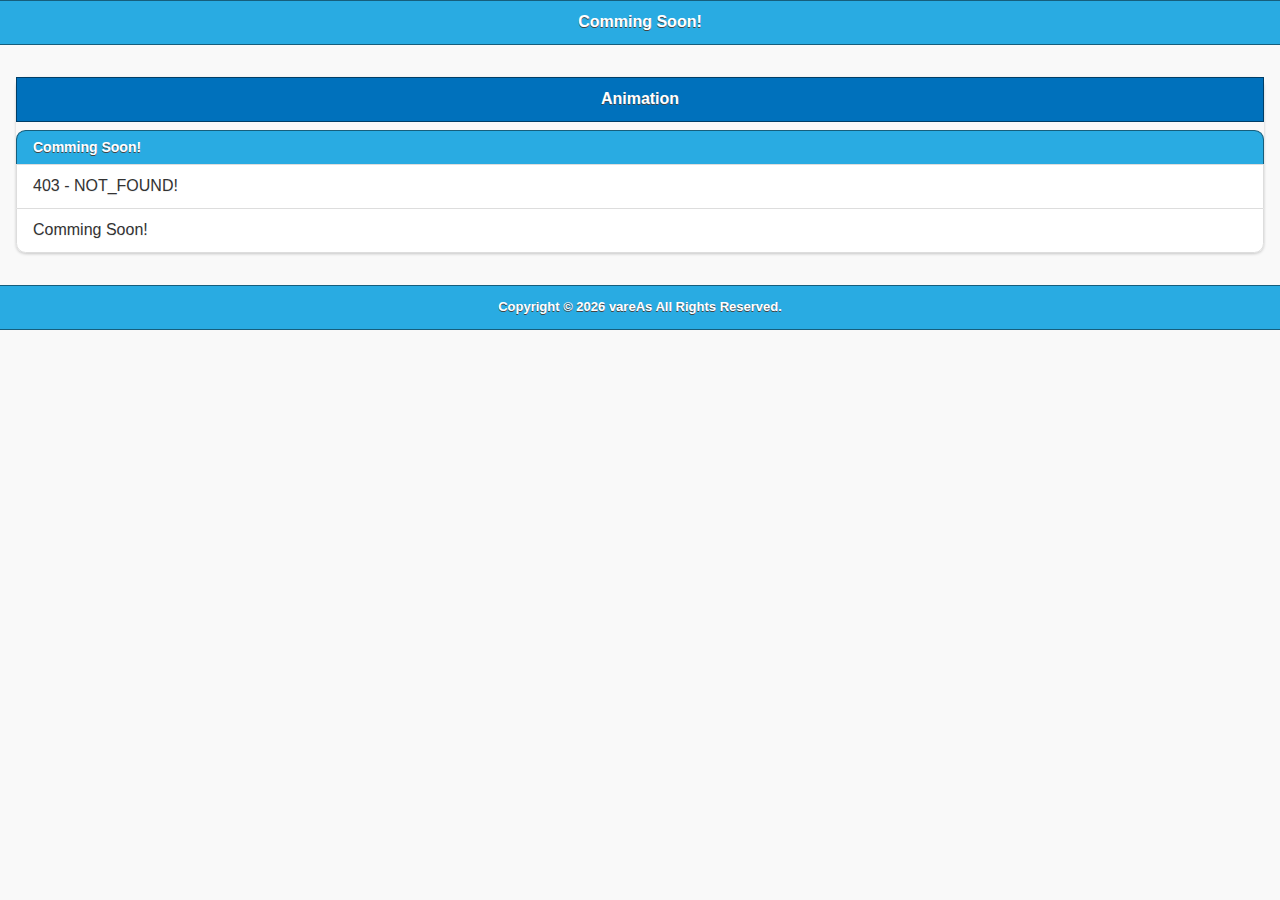
==== test.html @ e951c16f "Animation test." ====
<!DOCTYPE html>
<html lang="ja">
<head>
<meta charset="UTF-8">
<meta name="viewport" content="width=device-width, initial-scale=1.0">
<meta name="robots" content="noindex, nofollow">
<title>vareAs's homepage&#946;</title>
<link rel="stylesheet" href="css/mytheme.min.css">
<link rel="stylesheet" href="css/jquery.mobile.icons.min.css">
<link rel="stylesheet" href="css/jquery.mobile.structure-1.4.5.min.css">
<script src="js/jquery-1.11.3.min.js"></script>
<script>

$(document).on('mobileinit', function() {

  $.mobile.loader.prototype.options.text = 'loading...';

  $.mobile.loader.prototype.options.textonly = false;

  $.mobile.loader.prototype.options.textVisible = true;

  $.mobile.loader.prototype.options.theme = 'a';

});

</script>
<script src="js/jquery.mobile-1.4.5.min.js"></script>
<style type="text/css">
.ui-header .ui-title {
	margin: 0 10px;
}
.ui-footer {
	font-size: 13px;
	text-align: center;
}
</style>
<script>
  (function(i,s,o,g,r,a,m){i['GoogleAnalyticsObject']=r;i[r]=i[r]||function(){
  (i[r].q=i[r].q||[]).push(arguments)},i[r].l=1*new Date();a=s.createElement(o),
  m=s.getElementsByTagName(o)[0];a.async=1;a.src=g;m.parentNode.insertBefore(a,m)
  })(window,document,'script','//www.google-analytics.com/analytics.js','ga');

  ga('create', 'UA-63387588-1', 'auto');
  ga('send', 'pageview');

</script>
<meta name=”robots” content=”noindex,nofollow”>
</head>
<body>
<!----------トップページ--------------->
<div data-role="page" id="home">
	<div data-role="header">
		<h1>Comming Soon!</h1>
	</div>
	<div role="main" class="ui-content">
		<ul data-role="listview" data-inset="true">
			<a href="test.html" class="ui-btn">Animation</a>
			<li data-role="list-divider">Comming Soon!</li>
			<li>403 - NOT_FOUND!</li>
			<li>Comming Soon!</li>
		</ul>
		
	</div>
	<div data-role="footer">
		<p>
			<script type="text/javascript">
			var today = new Date();
			var y = today.getFullYear();
			document.write("Copyright &copy; " + y + " vareAs All Rights Reserved.");
			</script> 
		</p>
	</div>
</div>
</body>
</html>
---- css/mytheme.min.css ----
/*!
* jQuery Mobile 1.4.5
* Git HEAD hash: 68e55e78b292634d3991c795f06f5e37a512decc <> Date: Fri Oct 31 2014 17:33:30 UTC
* http://jquerymobile.com
*
* Copyright 2010, 2014 jQuery Foundation, Inc. and othercontributors
* Released under the MIT license.
* http://jquery.org/license
*
*/


/* Globals */
/* Font
-----------------------------------------------------------------------------------------------------------*/
html {
	font-size: 100%;
}
body,
input,
select,
textarea,
button,
.ui-btn {
	font-size: 1em;
	line-height: 1.3;
	 font-family: sans-serif /*{global-font-family}*/;
}
legend,
.ui-input-text input,
.ui-input-search input {
	color: inherit;
	text-shadow: inherit;
}
/* Form labels (overrides font-weight bold in bars, and mini font-size) */
.ui-mobile label,
div.ui-controlgroup-label {
	font-weight: normal;
	font-size: 16px;
}
/* Separators
-----------------------------------------------------------------------------------------------------------*/
/* Field contain separator (< 28em) */
.ui-field-contain {
	border-bottom-color: #828282;
	border-bottom-color: rgba(0,0,0,.15);
	border-bottom-width: 1px;
	border-bottom-style: solid;
}
/* Table opt-in classes: strokes between each row, and alternating row stripes */
/* Classes table-stroke and table-stripe are deprecated in 1.4. */
.table-stroke thead th,
.table-stripe thead th,
.table-stripe tbody tr:last-child {
	border-bottom: 1px solid #d6d6d6; /* non-RGBA fallback */
	border-bottom: 1px solid rgba(0,0,0,.1);
}
.table-stroke tbody th,
.table-stroke tbody td {
	border-bottom: 1px solid #e6e6e6; /* non-RGBA fallback  */
	border-bottom: 1px solid rgba(0,0,0,.05);
}
.table-stripe.table-stroke tbody tr:last-child th,
.table-stripe.table-stroke tbody tr:last-child td {
	border-bottom: 0;
}
.table-stripe tbody tr:nth-child(odd) td,
.table-stripe tbody tr:nth-child(odd) th {
	background-color: #eeeeee; /* non-RGBA fallback  */
	background-color: rgba(0,0,0,.04);
}
/* Buttons
-----------------------------------------------------------------------------------------------------------*/
.ui-btn,
label.ui-btn {
	font-weight: bold;
	border-width: 1px;
	border-style: solid;
}
.ui-btn {
	text-decoration: none !important;
}
.ui-btn-active {
	cursor: pointer;
}
/* Corner rounding
-----------------------------------------------------------------------------------------------------------*/
/* Class ui-btn-corner-all deprecated in 1.4 */
.ui-corner-all {
	-webkit-border-radius: .6em /*{global-radii-blocks}*/;
	border-radius: .6em /*{global-radii-blocks}*/;
}
/* Buttons */
.ui-btn-corner-all,
.ui-btn.ui-corner-all,
/* Slider track */
.ui-slider-track.ui-corner-all,
/* Flipswitch */
.ui-flipswitch.ui-corner-all,
/* Count bubble */
.ui-li-count {
	-webkit-border-radius: .3125em /*{global-radii-buttons}*/;
	border-radius: .3125em /*{global-radii-buttons}*/;
}
/* Icon-only buttons */
.ui-btn-icon-notext.ui-btn-corner-all,
.ui-btn-icon-notext.ui-corner-all {
	-webkit-border-radius: 1em;
	border-radius: 1em;
}
/* Radius clip workaround for cleaning up corner trapping */
.ui-btn-corner-all,
.ui-corner-all {
	-webkit-background-clip: padding;
	background-clip: padding-box;
}
/* Popup arrow */
.ui-popup.ui-corner-all > .ui-popup-arrow-guide {
	left: .6em /*{global-radii-blocks}*/;
	right: .6em /*{global-radii-blocks}*/;
	top: .6em /*{global-radii-blocks}*/;
	bottom: .6em /*{global-radii-blocks}*/;
}
/* Shadow
-----------------------------------------------------------------------------------------------------------*/
.ui-shadow {
	-webkit-box-shadow: 0 1px 3px /*{global-box-shadow-size}*/ rgba(0,0,0,.2) /*{global-box-shadow-color}*/;
	-moz-box-shadow: 0 1px 3px /*{global-box-shadow-size}*/ rgba(0,0,0,.2) /*{global-box-shadow-color}*/;
	box-shadow: 0 1px 3px /*{global-box-shadow-size}*/ rgba(0,0,0,.2) /*{global-box-shadow-color}*/;
}
.ui-shadow-inset {
	-webkit-box-shadow: inset 0 1px 3px /*{global-box-shadow-size}*/ rgba(0,0,0,.2) /*{global-box-shadow-color}*/;
	-moz-box-shadow: inset 0 1px 3px /*{global-box-shadow-size}*/ rgba(0,0,0,.2) /*{global-box-shadow-color}*/;
	box-shadow: inset 0 1px 3px /*{global-box-shadow-size}*/ rgba(0,0,0,.2) /*{global-box-shadow-color}*/;
}
.ui-overlay-shadow {
	-webkit-box-shadow: 0 0 12px 		rgba(0,0,0,.6);
	-moz-box-shadow: 0 0 12px 			rgba(0,0,0,.6);
	box-shadow: 0 0 12px 				rgba(0,0,0,.6);
}
/* Icons
-----------------------------------------------------------------------------------------------------------*/
.ui-btn-icon-left:after,
.ui-btn-icon-right:after,
.ui-btn-icon-top:after,
.ui-btn-icon-bottom:after,
.ui-btn-icon-notext:after {
	background-color: #666666 /*{global-icon-color}*/;
	background-color: rgba(0,0,0,.15) /*{global-icon-disc}*/;
	background-position: center center;
	background-repeat: no-repeat;
	-webkit-border-radius: 1em;
	border-radius: 1em;
}
/* Alt icons */
.ui-alt-icon.ui-btn:after,
.ui-alt-icon .ui-btn:after,
html .ui-alt-icon.ui-checkbox-off:after,
html .ui-alt-icon.ui-radio-off:after,
html .ui-alt-icon .ui-checkbox-off:after,
html .ui-alt-icon .ui-radio-off:after {
	background-color: #666666 /*{global-icon-color}*/;
	background-color: rgba(0,0,0,.15) /*{global-icon-disc}*/;
}
/* No disc */
.ui-nodisc-icon.ui-btn:after,
.ui-nodisc-icon .ui-btn:after {
	background-color: transparent;
}
/* Icon shadow */
.ui-shadow-icon.ui-btn:after,
.ui-shadow-icon .ui-btn:after {
	-webkit-box-shadow: 0 1px 0 rgba(255,255,255,.3) /*{global-icon-shadow}*/;
	-moz-box-shadow: 0 1px 0 rgba(255,255,255,.3) /*{global-icon-shadow}*/;
	box-shadow: 0 1px 0 rgba(255,255,255,.3) /*{global-icon-shadow}*/;
}
/* Checkbox and radio */
.ui-btn.ui-checkbox-off:after,
.ui-btn.ui-checkbox-on:after,
.ui-btn.ui-radio-off:after,
.ui-btn.ui-radio-on:after {
	display: block;
	width: 18px;
	height: 18px;
	margin: -9px 2px 0 2px;
}
.ui-checkbox-off:after,
.ui-btn.ui-radio-off:after {
	filter: Alpha(Opacity=30);
	opacity: .3;
}
.ui-btn.ui-checkbox-off:after,
.ui-btn.ui-checkbox-on:after {
	-webkit-border-radius: .1875em;
	border-radius: .1875em;
}
.ui-btn.ui-checkbox-off:after {
	background-color: #666;
	background-color: rgba(0,0,0,.3);
}
.ui-radio .ui-btn.ui-radio-on:after {
	background-image: none;
	background-color: #fff;
	width: 8px;
	height: 8px;
	border-width: 5px;
	border-style: solid; 
}
.ui-alt-icon.ui-btn.ui-radio-on:after,
.ui-alt-icon .ui-btn.ui-radio-on:after {
	background-color: #000;
}
/* Loader */
.ui-icon-loading {
	background: url("images/ajax-loader.gif");
	background-size: 2.875em 2.875em;
}.ui-bar-a,.ui-page-theme-a .ui-bar-inherit,html .ui-bar-a .ui-bar-inherit,html .ui-body-a .ui-bar-inherit,html body .ui-group-theme-a .ui-bar-inherit{background-color:#29abe2 ;border-color:#165e7c ;color:#ffffff ;text-shadow:0  1px  0  #444444 ;font-weight:bold;}.ui-bar-a{border-width:1px;border-style:solid;}.ui-overlay-a,.ui-page-theme-a,.ui-page-theme-a .ui-panel-wrapper{background-color:#f9f9f9 ;border-color:#bbbbbb ;color:#333333 ;text-shadow:0  1px  0  #f3f3f3 ;}.ui-body-a,.ui-page-theme-a .ui-body-inherit,html .ui-bar-a .ui-body-inherit,html .ui-body-a .ui-body-inherit,html body .ui-group-theme-a .ui-body-inherit,html .ui-panel-page-container-a{background-color:#ffffff ;border-color:#dddddd ;color:#333333 ;text-shadow:0  1px  0  #f3f3f3 ;}.ui-body-a{border-width:1px;border-style:solid;}.ui-page-theme-a a,html .ui-bar-a a,html .ui-body-a a,html body .ui-group-theme-a a{color:#3388cc ;font-weight:bold;}.ui-page-theme-a a:visited,html .ui-bar-a a:visited,html .ui-body-a a:visited,html body .ui-group-theme-a a:visited{   color:#3388cc ;}.ui-page-theme-a a:hover,html .ui-bar-a a:hover,html .ui-body-a a:hover,html body .ui-group-theme-a a:hover{color:#005599 ;}.ui-page-theme-a a:active,html .ui-bar-a a:active,html .ui-body-a a:active,html body .ui-group-theme-a a:active{color:#005599 ;}.ui-page-theme-a .ui-btn,html .ui-bar-a .ui-btn,html .ui-body-a .ui-btn,html body .ui-group-theme-a .ui-btn,html head + body .ui-btn.ui-btn-a,.ui-page-theme-a .ui-btn:visited,html .ui-bar-a .ui-btn:visited,html .ui-body-a .ui-btn:visited,html body .ui-group-theme-a .ui-btn:visited,html head + body .ui-btn.ui-btn-a:visited{background-color:#0071bc ;border-color:#003e67 ;color:#ffffff ;text-shadow:0  1px  0  #444444 ;}.ui-page-theme-a .ui-btn:hover,html .ui-bar-a .ui-btn:hover,html .ui-body-a .ui-btn:hover,html body .ui-group-theme-a .ui-btn:hover,html head + body .ui-btn.ui-btn-a:hover{background-color:#4581d8 ;border-color:#254676 ;color:#ffffff ;text-shadow:0  1px  0  #444444 ;}.ui-page-theme-a .ui-btn:active,html .ui-bar-a .ui-btn:active,html .ui-body-a .ui-btn:active,html body .ui-group-theme-a .ui-btn:active,html head + body .ui-btn.ui-btn-a:active{background-color:#4581d8 ;border-color:#254676 ;color:#ffffff ;text-shadow:0  1px  0  #444444 ;}.ui-page-theme-a .ui-btn.ui-btn-active,html .ui-bar-a .ui-btn.ui-btn-active,html .ui-body-a .ui-btn.ui-btn-active,html body .ui-group-theme-a .ui-btn.ui-btn-active,html head + body .ui-btn.ui-btn-a.ui-btn-active,.ui-page-theme-a .ui-checkbox-on:after,html .ui-bar-a .ui-checkbox-on:after,html .ui-body-a .ui-checkbox-on:after,html body .ui-group-theme-a .ui-checkbox-on:after,.ui-btn.ui-checkbox-on.ui-btn-a:after,.ui-page-theme-a .ui-flipswitch-active,html .ui-bar-a .ui-flipswitch-active,html .ui-body-a .ui-flipswitch-active,html body .ui-group-theme-a .ui-flipswitch-active,html body .ui-flipswitch.ui-bar-a.ui-flipswitch-active,.ui-page-theme-a .ui-slider-track .ui-btn-active,html .ui-bar-a .ui-slider-track .ui-btn-active,html .ui-body-a .ui-slider-track .ui-btn-active,html body .ui-group-theme-a .ui-slider-track .ui-btn-active,html body div.ui-slider-track.ui-body-a .ui-btn-active{background-color:#808080 ;border-color:#464646 ;color:#ffffff ;text-shadow:0  1px  0  #444444 ;}.ui-page-theme-a .ui-radio-on:after,html .ui-bar-a .ui-radio-on:after,html .ui-body-a .ui-radio-on:after,html body .ui-group-theme-a .ui-radio-on:after,.ui-btn.ui-radio-on.ui-btn-a:after{border-color:#808080 ;}.ui-page-theme-a .ui-btn:focus,html .ui-bar-a .ui-btn:focus,html .ui-body-a .ui-btn:focus,html body .ui-group-theme-a .ui-btn:focus,html head + body .ui-btn.ui-btn-a:focus,.ui-page-theme-a .ui-focus,html .ui-bar-a .ui-focus,html .ui-body-a .ui-focus,html body .ui-group-theme-a .ui-focus,html head + body .ui-btn-a.ui-focus,html head + body .ui-body-a.ui-focus{-webkit-box-shadow:0 0 12px #808080 ;-moz-box-shadow:0 0 12px #808080 ;box-shadow:0 0 12px #808080 ;}.ui-bar-b,.ui-page-theme-b .ui-bar-inherit,html .ui-bar-b .ui-bar-inherit,html .ui-body-b .ui-bar-inherit,html body .ui-group-theme-b .ui-bar-inherit{background-color:#1d1d1d ;border-color:#1b1b1b ;color:#ffffff ;text-shadow:0  1px  0  #111111 ;font-weight:bold;}.ui-bar-b{border-width:1px;border-style:solid;}.ui-overlay-b,.ui-page-theme-b,.ui-page-theme-b .ui-panel-wrapper{background-color:#252525 ;border-color:#454545 ;color:#ffffff ;text-shadow:0  1px  0  #111111 ;}.ui-body-b,.ui-page-theme-b .ui-body-inherit,html .ui-bar-b .ui-body-inherit,html .ui-body-b .ui-body-inherit,html body .ui-group-theme-b .ui-body-inherit,html .ui-panel-page-container-b{background-color:#2a2a2a ;border-color:#1d1d1d ;color:#ffffff ;text-shadow:0  1px  0  #111111 ;}.ui-body-b{border-width:1px;border-style:solid;}.ui-page-theme-b a,html .ui-bar-b a,html .ui-body-b a,html body .ui-group-theme-b a{color:#22aadd ;font-weight:bold;}.ui-page-theme-b a:visited,html .ui-bar-b a:visited,html .ui-body-b a:visited,html body .ui-group-theme-b a:visited{   color:#22aadd ;}.ui-page-theme-b a:hover,html .ui-bar-b a:hover,html .ui-body-b a:hover,html body .ui-group-theme-b a:hover{color:#0088bb ;}.ui-page-theme-b a:active,html .ui-bar-b a:active,html .ui-body-b a:active,html body .ui-group-theme-b a:active{color:#0088bb ;}.ui-page-theme-b .ui-btn,html .ui-bar-b .ui-btn,html .ui-body-b .ui-btn,html body .ui-group-theme-b .ui-btn,html head + body .ui-btn.ui-btn-b,.ui-page-theme-b .ui-btn:visited,html .ui-bar-b .ui-btn:visited,html .ui-body-b .ui-btn:visited,html body .ui-group-theme-b .ui-btn:visited,html head + body .ui-btn.ui-btn-b:visited{background-color:#333333 ;border-color:#1f1f1f ;color:#ffffff ;text-shadow:0  1px  0  #111111 ;}.ui-page-theme-b .ui-btn:hover,html .ui-bar-b .ui-btn:hover,html .ui-body-b .ui-btn:hover,html body .ui-group-theme-b .ui-btn:hover,html head + body .ui-btn.ui-btn-b:hover{background-color:#373737 ;border-color:#1f1f1f ;color:#ffffff ;text-shadow:0  1px  0  #111111 ;}.ui-page-theme-b .ui-btn:active,html .ui-bar-b .ui-btn:active,html .ui-body-b .ui-btn:active,html body .ui-group-theme-b .ui-btn:active,html head + body .ui-btn.ui-btn-b:active{background-color:#404040 ;border-color:#1f1f1f ;color:#ffffff ;text-shadow:0  1px  0  #111111 ;}.ui-page-theme-b .ui-btn.ui-btn-active,html .ui-bar-b .ui-btn.ui-btn-active,html .ui-body-b .ui-btn.ui-btn-active,html body .ui-group-theme-b .ui-btn.ui-btn-active,html head + body .ui-btn.ui-btn-b.ui-btn-active,.ui-page-theme-b .ui-checkbox-on:after,html .ui-bar-b .ui-checkbox-on:after,html .ui-body-b .ui-checkbox-on:after,html body .ui-group-theme-b .ui-checkbox-on:after,.ui-btn.ui-checkbox-on.ui-btn-b:after,.ui-page-theme-b .ui-flipswitch-active,html .ui-bar-b .ui-flipswitch-active,html .ui-body-b .ui-flipswitch-active,html body .ui-group-theme-b .ui-flipswitch-active,html body .ui-flipswitch.ui-bar-b.ui-flipswitch-active,.ui-page-theme-b .ui-slider-track .ui-btn-active,html .ui-bar-b .ui-slider-track .ui-btn-active,html .ui-body-b .ui-slider-track .ui-btn-active,html body .ui-group-theme-b .ui-slider-track .ui-btn-active,html body div.ui-slider-track.ui-body-b .ui-btn-active{background-color:#22aadd ;border-color:#125d79 ;color:#ffffff ;text-shadow:0  1px  0  #0088bb ;}.ui-page-theme-b .ui-radio-on:after,html .ui-bar-b .ui-radio-on:after,html .ui-body-b .ui-radio-on:after,html body .ui-group-theme-b .ui-radio-on:after,.ui-btn.ui-radio-on.ui-btn-b:after{border-color:#22aadd ;}.ui-page-theme-b .ui-btn:focus,html .ui-bar-b .ui-btn:focus,html .ui-body-b .ui-btn:focus,html body .ui-group-theme-b .ui-btn:focus,html head + body .ui-btn.ui-btn-b:focus,.ui-page-theme-b .ui-focus,html .ui-bar-b .ui-focus,html .ui-body-b .ui-focus,html body .ui-group-theme-b .ui-focus,html head + body .ui-btn-b.ui-focus,html head + body .ui-body-b.ui-focus{-webkit-box-shadow:0 0 12px #22aadd ;-moz-box-shadow:0 0 12px #22aadd ;box-shadow:0 0 12px #22aadd ;}.ui-disabled,.ui-state-disabled,button[disabled],.ui-select .ui-btn.ui-state-disabled{filter:Alpha(Opacity=30);opacity:.3;cursor:default !important;pointer-events:none;}.ui-btn:focus,.ui-btn.ui-focus{outline:0;}.ui-noboxshadow .ui-shadow,.ui-noboxshadow .ui-shadow-inset,.ui-noboxshadow .ui-overlay-shadow,.ui-noboxshadow .ui-shadow-icon.ui-btn:after,.ui-noboxshadow .ui-shadow-icon .ui-btn:after,.ui-noboxshadow .ui-focus,.ui-noboxshadow .ui-btn:focus,.ui-noboxshadow  input:focus,.ui-noboxshadow .ui-panel{-webkit-box-shadow:none !important;-moz-box-shadow:none !important;box-shadow:none !important;}.ui-noboxshadow .ui-btn:focus,.ui-noboxshadow .ui-focus{outline-width:1px;outline-style:auto;}
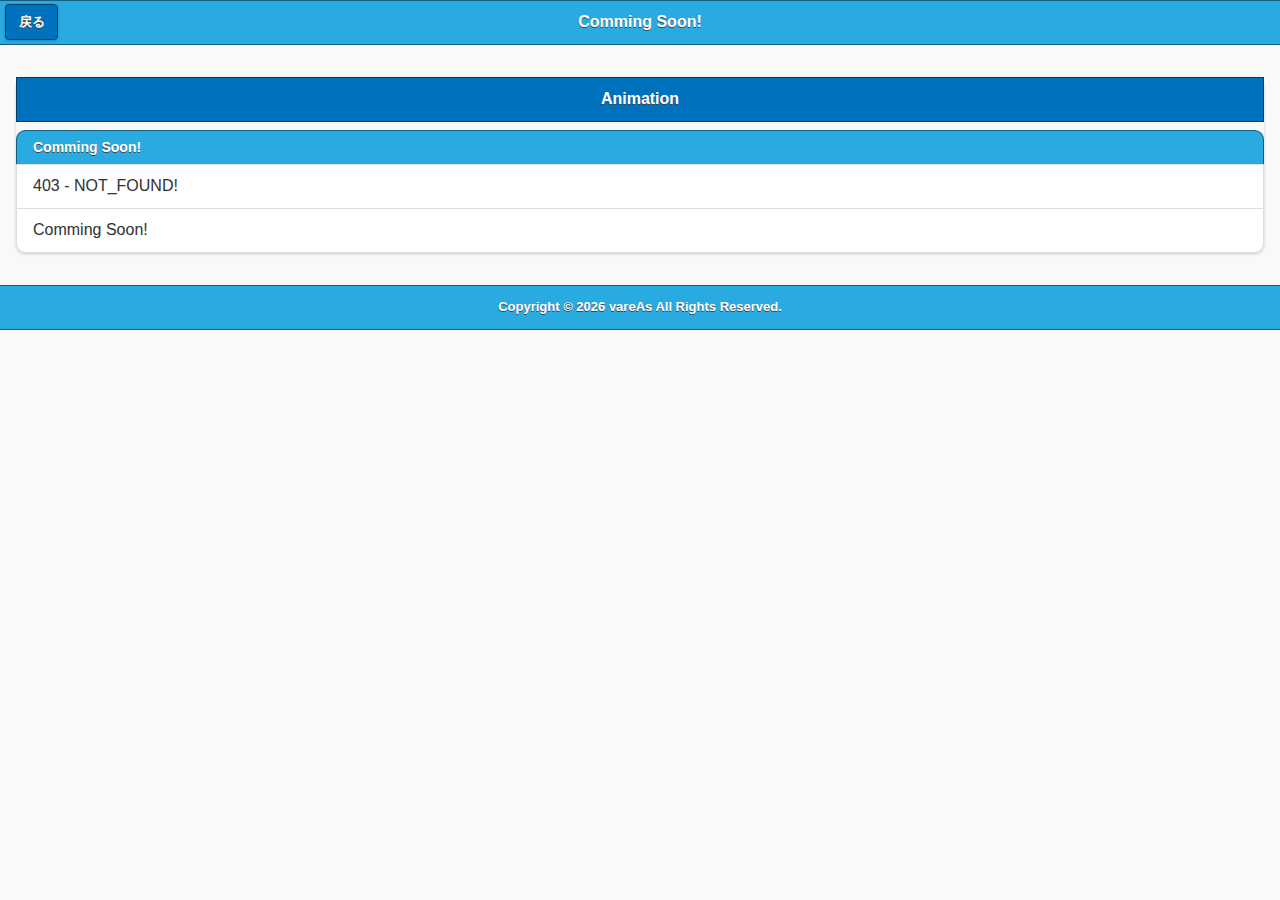
==== commit 26fe3ee6: "no message" ====
--- a/test.html
+++ b/test.html
@@ -24,6 +24,11 @@
 });
 
 </script>
+<script>
+$(document).bind("bobileinit", function() {
+    $.mobile.page.prototype.options.addBackBtn = true;
+});
+</script>
 <script src="js/jquery.mobile-1.4.5.min.js"></script>
 <style type="text/css">
 .ui-header .ui-title {
@@ -49,7 +54,8 @@
 <body>
 <!----------トップページ--------------->
 <div data-role="page" id="home">
-	<div data-role="header">
+	<div data-role="header"> 
+    <a href="" data-rel="back">戻る</a>
 		<h1>Comming Soon!</h1>
 	</div>
 	<div role="main" class="ui-content">
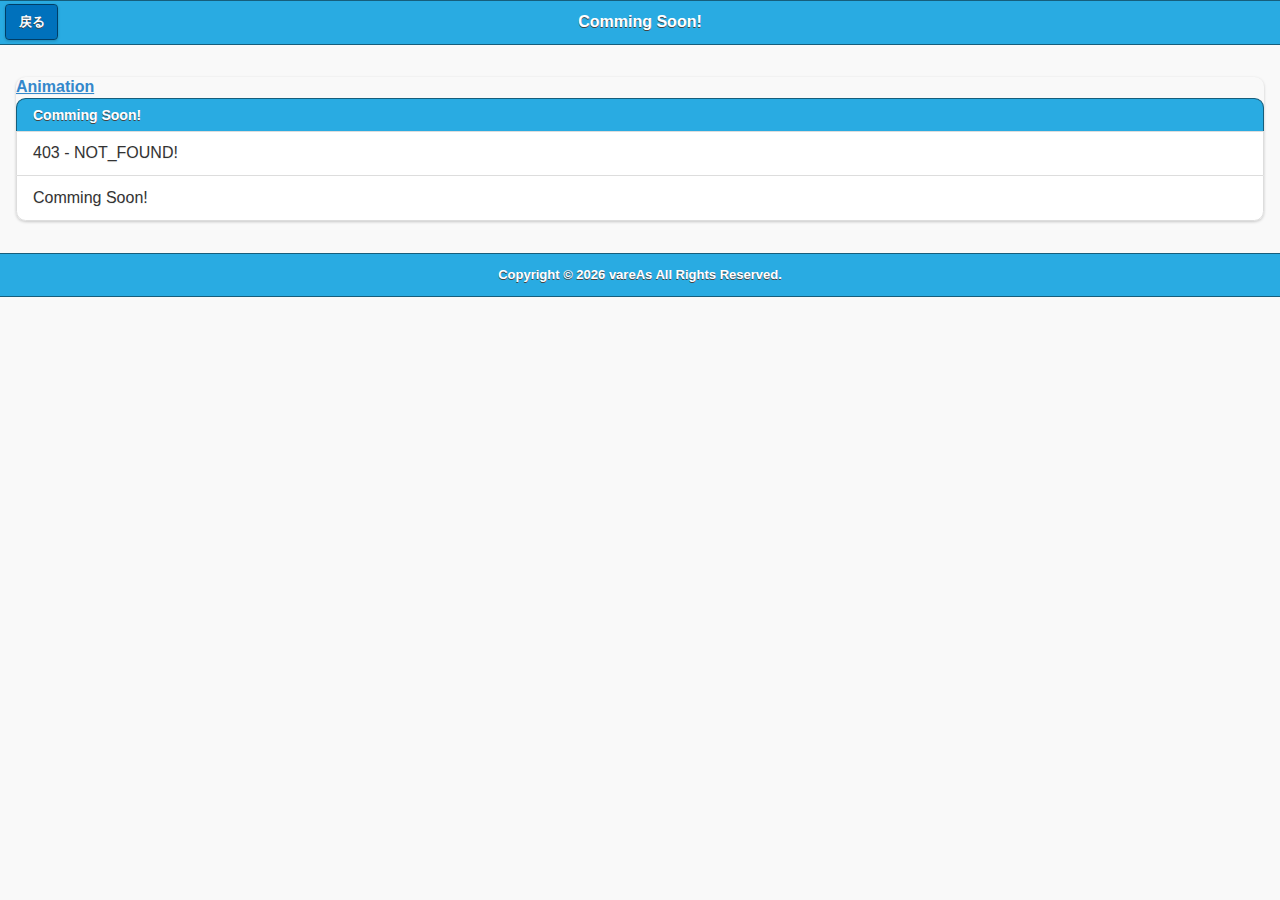
==== commit 40aff9b9: "no message" ====
--- a/test.html
+++ b/test.html
@@ -60,7 +60,7 @@
 	</div>
 	<div role="main" class="ui-content">
 		<ul data-role="listview" data-inset="true">
-			<a href="test.html" class="ui-btn">Animation</a>
+			<a href="test.html" data-transition="pop">Animation</a>
 			<li data-role="list-divider">Comming Soon!</li>
 			<li>403 - NOT_FOUND!</li>
 			<li>Comming Soon!</li>
